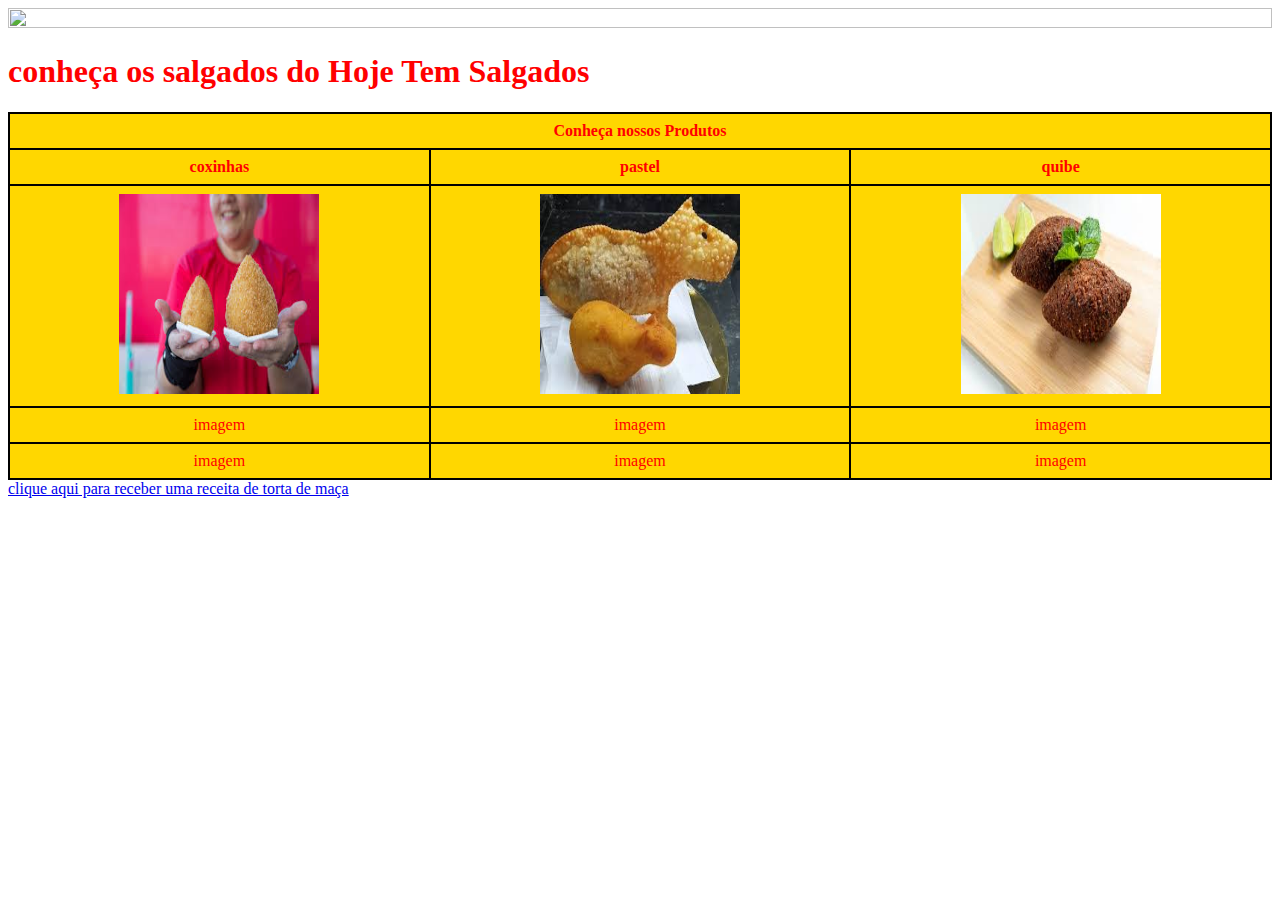
==== index.html @ 59fce39e "Add files via upload" ====
<!DOCTYPE html>
<html>

<head>
  <meta charset="utf-8">
  <meta name="viewport" content="width=device-width">
  <title>replit</title>
  <link href="style.css" rel="stylesheet" type="text/css" />
  <style>
    table{
      width: 100%;
      border-collapse: collapse;
    }
    th, td{
      border: 2px solid black;
      padding: 8px;
      text-align: center;
      background-color: gold;
      color:red;
    }
    h1{
      color:red; /*Cor do Título*/
    }
    p {
      color:red;/*Cor do parágrafo*/
    }
    td {
      color:red;/*Cor do texto dentro da tabela*/
    }
     body{
       blckground-color:red;/*Define a cor de fundo da página*/
    }
    
  </style>
</head>

<body>
   <img src="Banner.png" width="100%" height="100%">
  
 <h1>conheça os salgados 
   do Hoje Tem Salgados</h1>

  <table>
    
    <thead>
    <tr>
    <th colspan="3">Conheça nossos Produtos</th>
    </tr>

      
      <tr>
        <th>coxinhas</th>
        <th>pastel</th>
        <th>quibe</th>
      </tr>
    </thead>
    <tbory>
      <tr>
      <td> <img src="coxinha.jpeg" width="200" height="200"> </td>
        
      <td> <img src="pastel.jpeg" width="200" height="200"> </td>
        <td> <img src="images (1).jpeg" width="200" height="200"> </td>
     </tr>
      <tr>
        <td>imagem</td>
        <td>imagem</td>
        <td>imagem</td>
      </tr>
      <tr>
        <td>imagem</td>
        <td>imagem</td>
        <td>imagem</td>
      </tr>
    </tbory>
  </table>





  <script src="script.js"></script>
  </body>
  
  <tr>
    <td> <a href="tortademaca.html" >clique aqui para receber uma receita de torta de maça</a>
    </td>
  </tr>
  
</html>
---- style.css ----
html {
  height: 100%;
  width: 100%;
}
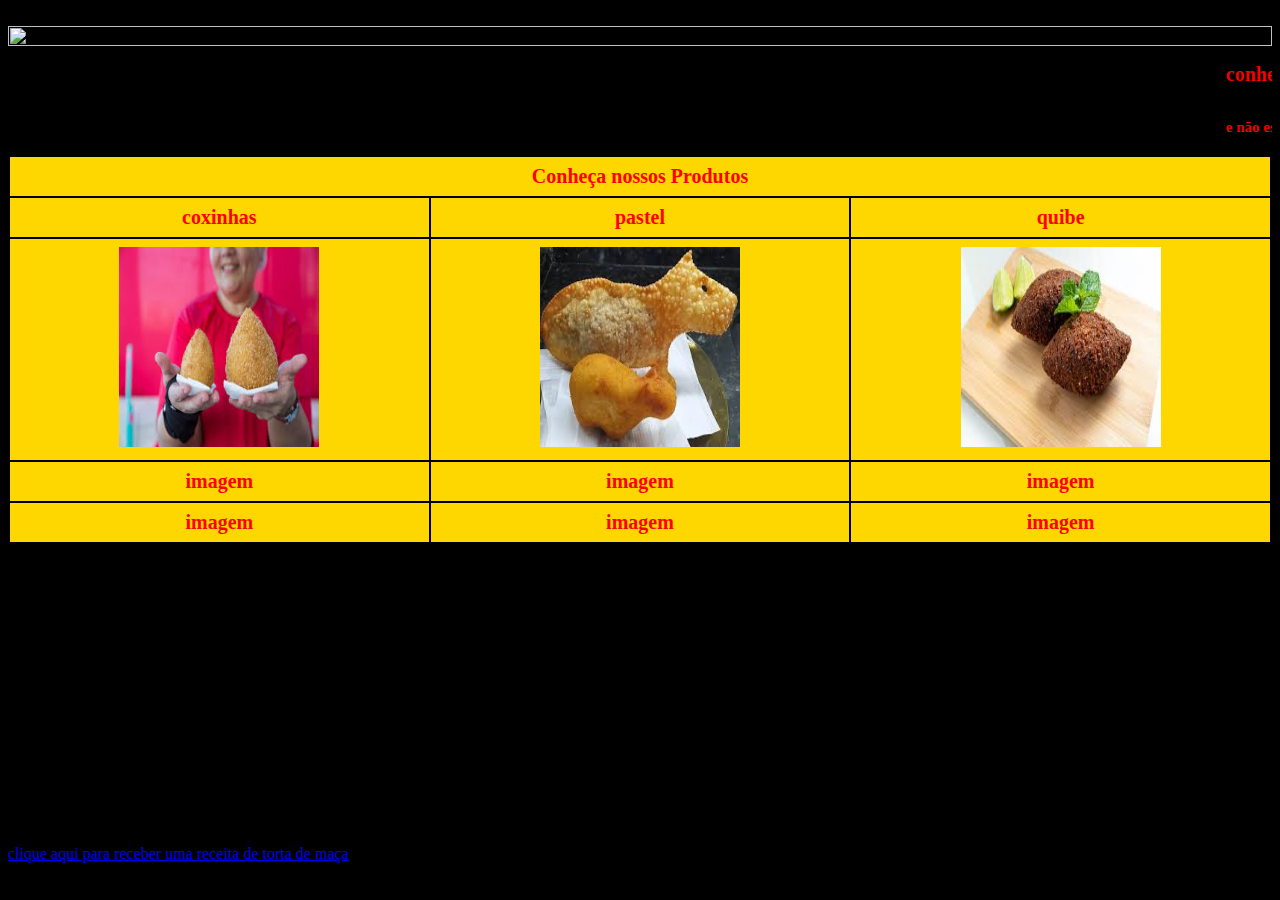
==== commit 34224398: "Add files via upload" ====
--- a/index.html
+++ b/index.html
@@ -3,42 +3,20 @@
 
 <head>
   <meta charset="utf-8">
+  <meta http-equiv="X-UA-Compatible" content="IE=edge">"
   <meta name="viewport" content="width=device-width">
   <title>replit</title>
-  <link href="style.css" rel="stylesheet" type="text/css" />
-  <style>
-    table{
-      width: 100%;
-      border-collapse: collapse;
-    }
-    th, td{
-      border: 2px solid black;
-      padding: 8px;
-      text-align: center;
-      background-color: gold;
-      color:red;
-    }
-    h1{
-      color:red; /*Cor do Título*/
-    }
-    p {
-      color:red;/*Cor do parágrafo*/
-    }
-    td {
-      color:red;/*Cor do texto dentro da tabela*/
-    }
-     body{
-       blckground-color:red;/*Define a cor de fundo da página*/
-    }
-    
-  </style>
+  <link rel="stylesheet" href="style.css">
+ 
 </head>
 
 <body>
    <img src="Banner.png" width="100%" height="100%">
   
- <h1>conheça os salgados 
-   do Hoje Tem Salgados</h1>
+  <marquee><h1>conheça os salgados 
+   do Hoje Tem Salgados</h1></marquee>
+  
+  <marquee><p>e não esqueça de nos dar um feedback</p></marquee>
 
   <table>
     
@@ -85,5 +63,7 @@
     <td> <a href="tortademaca.html" >clique aqui para receber uma receita de torta de maça</a>
     </td>
   </tr>
+
+  <iframe width="560" height="315" src="https://www.youtube.com/embed/fWZ3SLnGQoc?si=_L_Wmng9SUqRSyJi" title="YouTube video player" frameborder="0" allow="accelerometer; autoplay; clipboard-write; encrypted-media; gyroscope; picture-in-picture; web-share" referrerpolicy="strict-origin-when-cross-origin" allowfullscreen></iframe>
   
 </html>--- a/style.css
+++ b/style.css
@@ -1,4 +1,41 @@
 html {
   height: 100%;
   width: 100%;
-}+}
+
+  table{
+    width: 100%;
+    border-collapse: collapse;
+  }
+  th, td{
+    border: 2px solid black;
+    padding: 8px;
+    text-align: center;
+    background-color: gold;
+    color:red;
+    font-family: comic sans ms;
+    font-size: 20px;
+    font-weight: bold;
+  }
+  h1{
+    color:red; /*Cor do Título*/
+    font-family: comic sans ms;
+    font-size: 20px;
+    font-weight: bold;
+  }
+  p {
+    color:red;/*Cor do parágrafo*/
+    font-family: comic sans ms;
+    font-size: 15px;
+    font-weight: bold;
+  }
+  td {
+    color:red;/*Cor do texto dentro da tabela*/
+    font-family: comic sans ms;
+    font-size: 20px;
+    font-weight: bold;
+  }
+   body{
+     background-color:black;/*Define a cor de fundo da página*/
+  }
+
